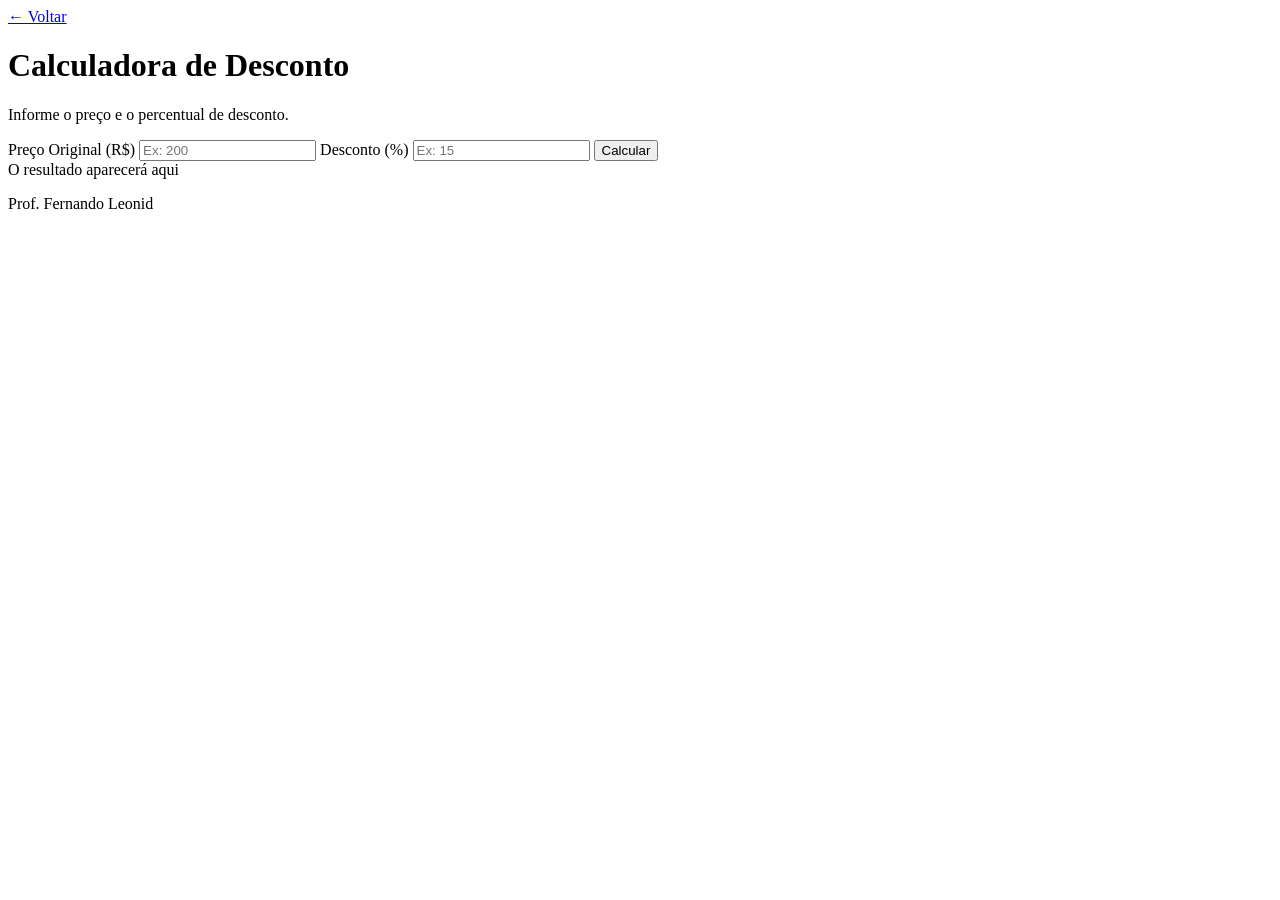
==== 02-calculadora-desconto/index.html @ 98fdaf5c "Iniciando atividade" ====
<!DOCTYPE html>
<html lang="pt-BR">

<head>
  <meta charset="UTF-8" />
  <meta name="viewport" content="width=device-width, initial-scale=1.0" />
  <title>Calculadora de Desconto</title>
  <link rel="stylesheet" href="style.css" />
  <script src="./app.js" defer></script>
</head>

<body>

  <main>
    <div class="conteudo">

      <a href="../index.html" class="voltar">← Voltar</a>

      <h1>Calculadora de <span>Desconto</span></h1>
      <p class="descricao">Informe o preço e o percentual de desconto.</p>

      <label>Preço Original (R$)</label>
      <input id="preco" type="number" placeholder="Ex: 200" />

      <label>Desconto (%)</label>
      <input id="desconto" type="number" placeholder="Ex: 15" />

      <button onclick="calcularDesconto()">Calcular</button>

      <div id="resultado" class="resultado">
        O resultado aparecerá aqui
      </div>

    </div>
  </main>

  <footer>
    <p>Prof. Fernando Leonid</p>
  </footer>

</body>

</html>
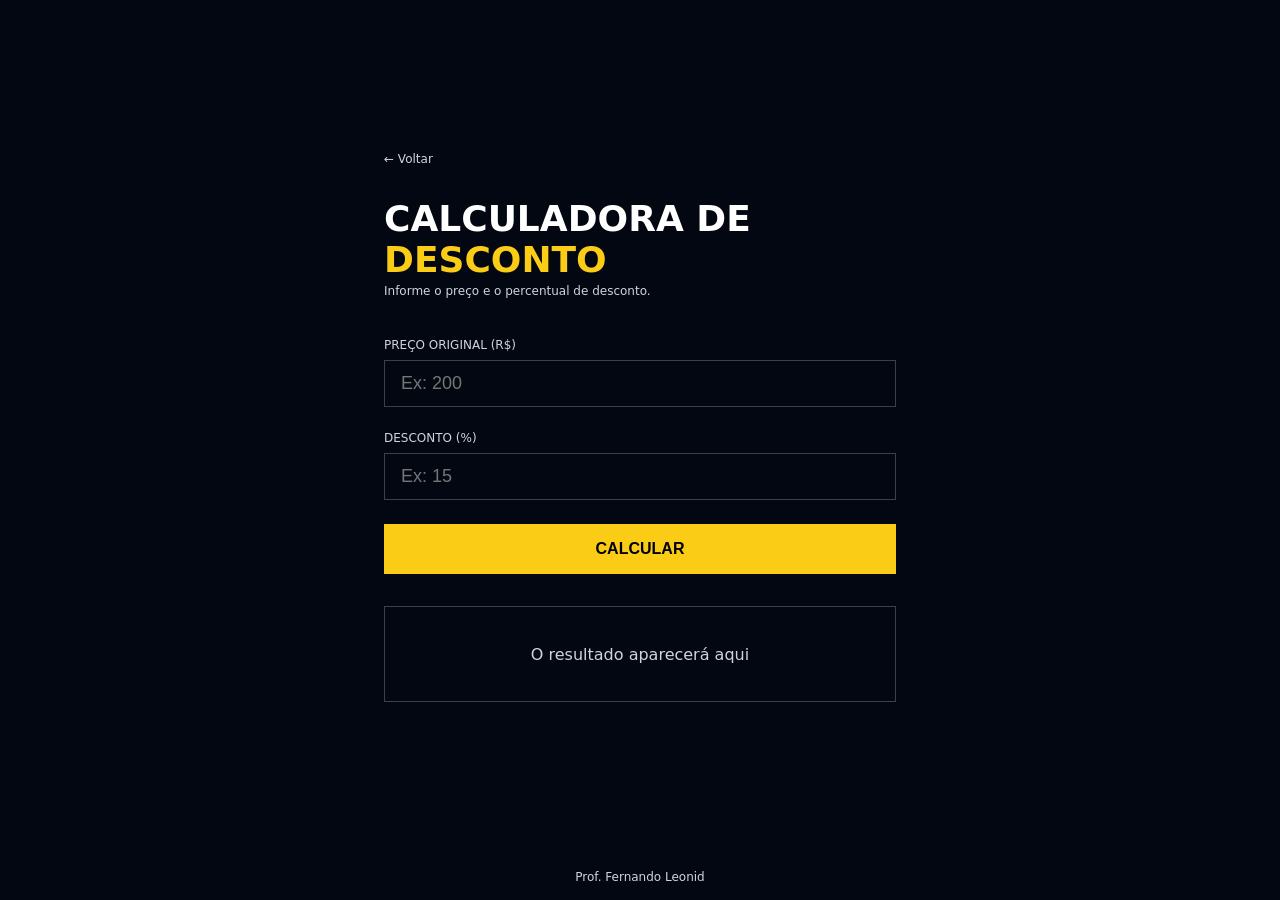
==== commit 68bfe213: "continuação da atividade" ====
--- a/02-calculadora-desconto/index.html
+++ b/02-calculadora-desconto/index.html
@@ -25,7 +25,7 @@
       <label>Desconto (%)</label>
       <input id="desconto" type="number" placeholder="Ex: 15" />
 
-      <button onclick="calcularDesconto()">Calcular</button>
+      <button id="calcular" >Calcular</button>
 
       <div id="resultado" class="resultado">
         O resultado aparecerá aqui
--- a/02-calculadora-desconto/style.css
+++ b/02-calculadora-desconto/style.css
@@ -0,0 +1,139 @@
+* {
+  margin: 0;
+  padding: 0;
+  box-sizing: border-box;
+}
+
+body {
+  background-color: #030712;
+  min-height: 100vh;
+  display: flex;
+  flex-direction: column;
+  font-family: system-ui, sans-serif;
+}
+
+main {
+  flex: 1;
+  display: flex;
+  align-items: center;
+  justify-content: center;
+  padding: 2rem;
+}
+
+.conteudo {
+  width: 100%;
+  max-width: 32rem;
+}
+
+.voltar {
+  display: block;
+  margin-bottom: 2rem;
+  color: #d1d5db;
+  font-size: 0.75rem;
+  text-decoration: none;
+  transition: color 0.2s;
+}
+
+.voltar:hover {
+  color: #facc15;
+}
+
+h1 {
+  font-size: 2.25rem;
+  font-weight: 900;
+  color: #fff;
+  text-transform: uppercase;
+  margin-bottom: 0.25rem;
+}
+
+h1 span {
+  color: #facc15;
+}
+
+.descricao {
+  color: #d1d5db;
+  font-size: 0.75rem;
+  margin-bottom: 2.5rem;
+}
+
+label {
+  display: block;
+  margin-bottom: 0.5rem;
+  color: #d1d5db;
+  font-size: 0.75rem;
+  text-transform: uppercase;
+}
+
+input {
+  width: 100%;
+  padding: 0.75rem 1rem;
+  margin-bottom: 1.5rem;
+  color: #fff;
+  font-size: 1.125rem;
+  background: transparent;
+  border: 1px solid #374151;
+  outline: none;
+  transition: border-color 0.2s;
+}
+
+input:focus {
+  border-color: #facc15;
+}
+
+button {
+  width: 100%;
+  padding: 1rem;
+  margin-bottom: 2rem;
+  color: #000;
+  font-weight: 900;
+  font-size: 1rem;
+  background-color: #facc15;
+  border: none;
+  text-transform: uppercase;
+  cursor: pointer;
+  transition: background-color 0.2s;
+}
+
+button:hover {
+  background-color: #fde047;
+}
+
+.resultado {
+  display: flex;
+  min-height: 6rem;
+  padding: 1.5rem;
+  text-align: center;
+  color: #d1d5db;
+  border: 1px solid #374151;
+  align-items: center;
+  justify-content: center;
+}
+
+.resultado.desconto1 {
+  border: 2px solid #14532d;
+  box-shadow: 0 0 16px #14532d;
+
+}
+
+.resultado.desconto2 {
+  border: 2px solid #7f3d1d;
+  box-shadow: 0 0 16px #7f3d1d;
+}
+
+.resultado.desconto {
+  border: 2px solid #7f1d1d;
+  box-shadow: 0 0 16px  #7f1d1d;
+}
+
+footer {
+  display: flex;
+  align-items: flex-end;
+  justify-content: center;
+}
+
+footer p {
+  color: #d1d5db;
+  font-size: 0.75rem;
+  text-align: center;
+  padding: 1rem;
+}
